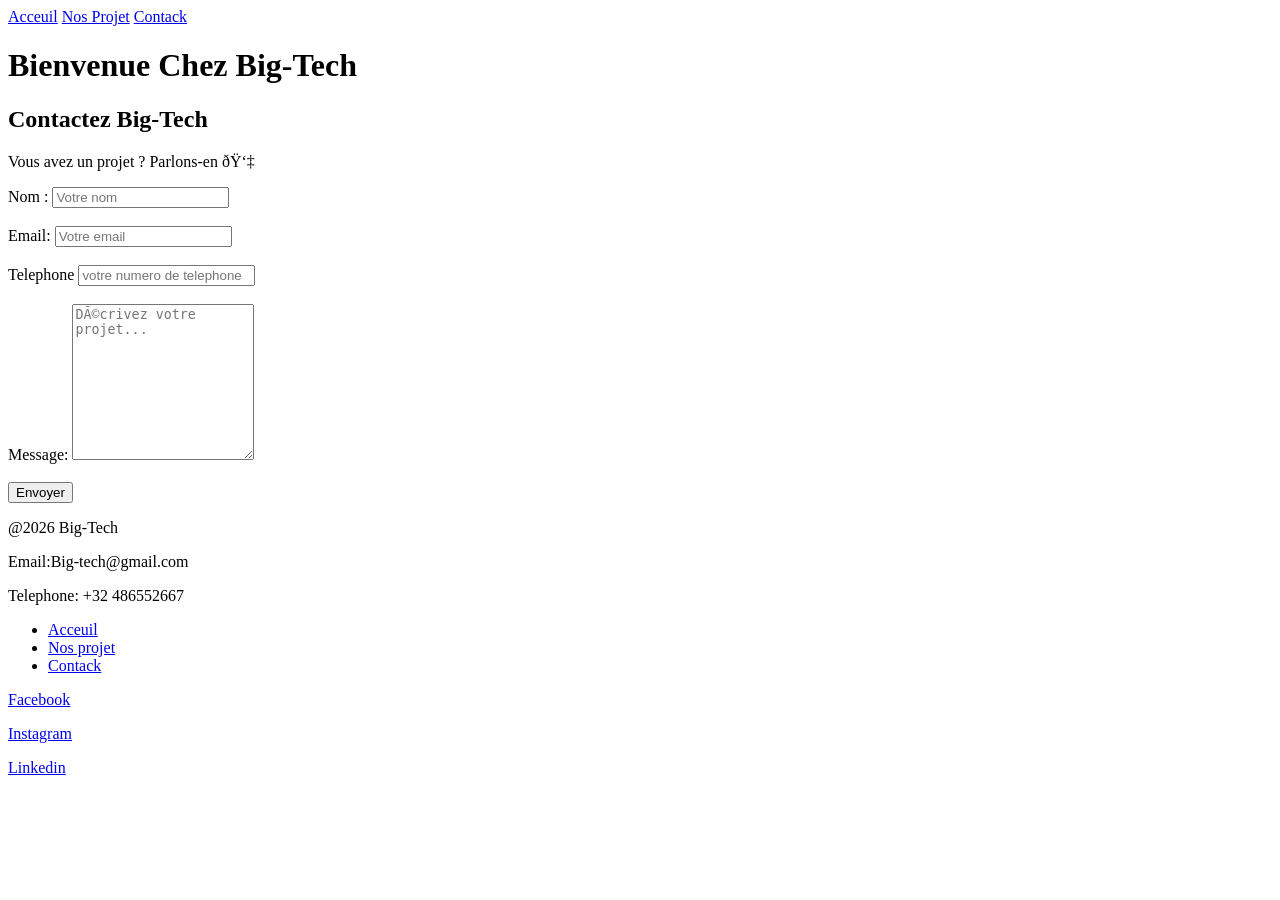
==== contack.html @ fbffde62 "Add files via upload" ====
<!DOCTYPE html>
<html>
    <head>
        <meta charset="UFT-8">
        <title>Big-Tech-Contack</title>
        <link rel="stylesheet" href="css/style.css">
    </head>
    <body>
        <nav>
            <a href="index.html">Acceuil</a>
            <a href="projet.html">Nos Projet</a>
            <a href="contack.html">Contack</a>
        </nav>
        <h1 class="box">Bienvenue Chez Big-Tech</h1>
        <header>
        <h2>Contactez Big-Tech</h2>
        <p>Vous avez un projet ? Parlons-en 👇</p>
        </header>

        <section class="forme1">
            <form>
                <label>Nom :</label>
                <input type="text" placeholder="Votre nom" required><br><br>

                <label>Email:</label>
                <input type="text" placeholder="Votre email" required><br><br>

                <label>Telephone</label>
                <input type="text" placeholder="votre numero de telephone"required><br><br>

                <label>Message:</label>
                <textarea placeholder="Décrivez votre projet..." rows="10" required></textarea><br><br>

                <button type="submit">Envoyer</button>



            </form>
        </section>

          <footer>
        <div class="footer-container">

        <div class="left">
            <p>@2026 Big-Tech</p>
            <p>Email:Big-tech@gmail.com</p>
            <P>Telephone: +32 486552667</P>
        </div>

            <ul class="center">
                <li><a href="index.html">Acceuil</a></li>
                <li><a href="projet.html">Nos projet</a></li>
                <li><a href="contack.html">Contack</a></li>
            </ul>

        <div class="p">
            <p><a href="#">Facebook</a></p>
            <p><a href="#">Instagram</a></p>
            <p><a href="#">Linkedin</a></p>
        </div>
    </div>


         </footer>

    </body>
  
</html>
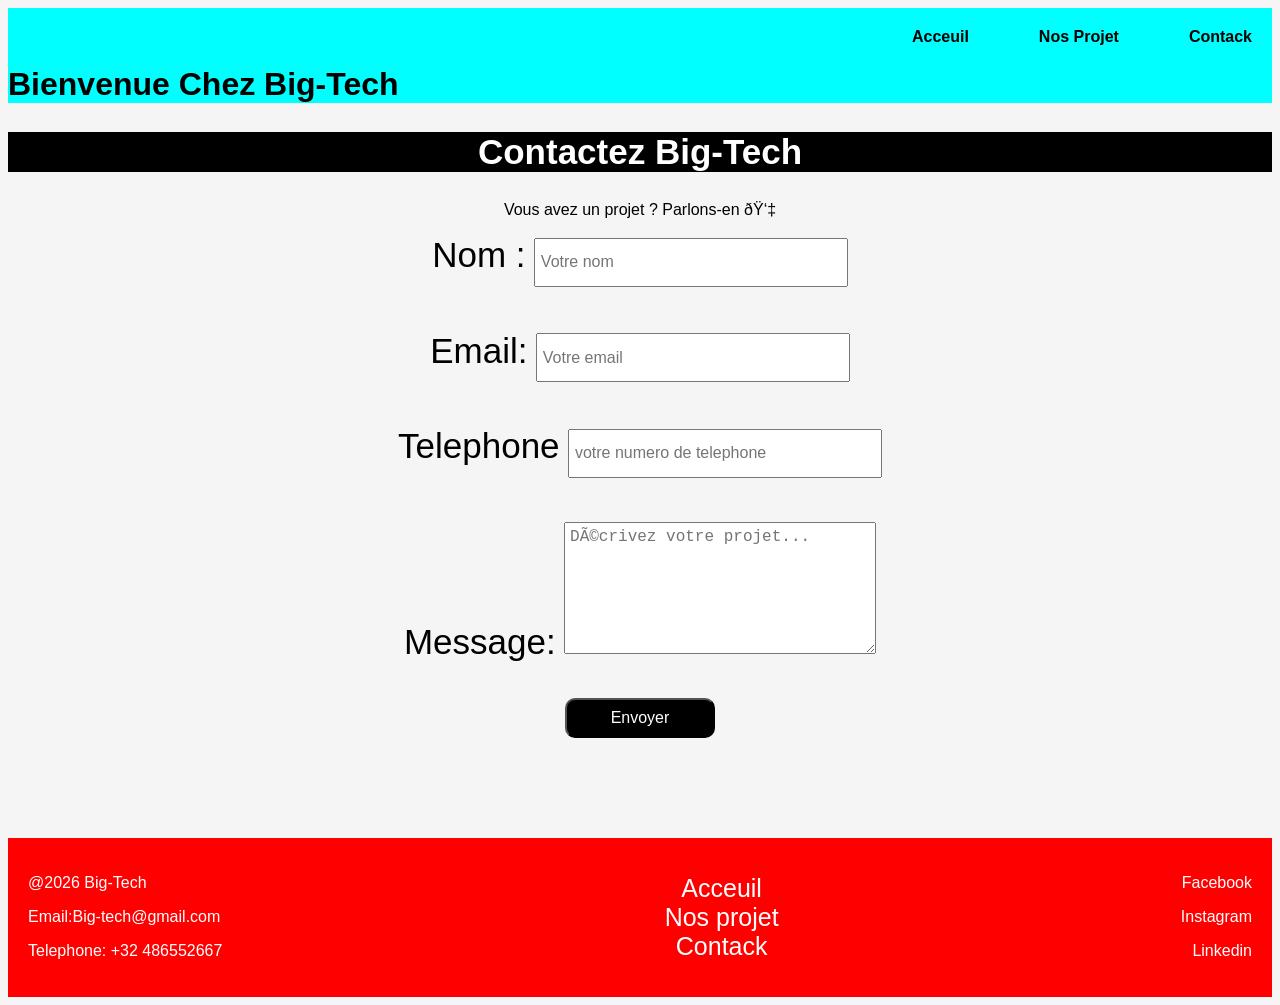
==== commit a5d05c1c: "Update contack.html" ====
--- a/contack.html
+++ b/contack.html
@@ -3,7 +3,7 @@
     <head>
         <meta charset="UFT-8">
         <title>Big-Tech-Contack</title>
-        <link rel="stylesheet" href="css/style.css">
+        <link rel="stylesheet" href="style.css">
     </head>
     <body>
         <nav>
@@ -65,4 +65,4 @@
 
     </body>
   
-</html>+</html>
--- a/style.css
+++ b/style.css
@@ -0,0 +1,167 @@
+body{
+    background-color:whitesmoke;
+    text-align: center;
+    font-family:Arial, Helvetica, sans-serif;
+
+}
+
+nav{
+    display:flex;
+    justify-content: flex-end;
+    background-color:aqua;
+    padding:20px;
+    gap:20px;
+}
+nav a{
+    text-decoration: none;
+    color:black;
+    font-weight: bold;
+    margin-left: 50px;
+}
+
+na a:hover{
+    color:blue;
+}
+.box{
+    text-align: left;
+    margin:0px;
+    background-color:aqua;
+}
+.index{
+    display:flex;
+    justify-content: space-between;
+    text-align:left;
+    font-family: Arial, Helvetica, sans-serif;
+    font-size:20px;
+}
+h2{
+    color:white;
+    font-size:35px;
+    background-color: black;
+}
+.index1{
+    display:flex;
+    text-align:left;
+    font-family: bold;
+    font-size:20px;
+}
+li{
+    color:red;
+    font-size:25px;
+}
+.im{
+    margin-left:auto;
+    text-align: center;
+}
+.im img{
+    display:block;
+    width: 450px;
+}
+    
+
+
+footer{
+    background-color:red;
+    color:white;
+}
+
+.left{
+    text-align:left;
+}
+
+.center{
+    text-align:center;
+    
+}
+
+.p{
+    text-align:right;
+}
+
+a{
+    text-decoration: none;
+    color:white;
+}
+
+a:hover{
+    color:yellow;
+
+}
+.footer-container{
+    display:flex;
+    justify-content:space-between;
+    align-itms:center;
+}
+.forme1{
+    font-size:30px;
+}
+button{
+    border-radius: 10px;
+}
+button:hover{
+    color:blue;
+}
+label{
+    font-size:35px;
+}
+
+input{
+    width: 300px;
+    height:35px;
+    margin-bottom:10px;
+    padding:5px;
+    font-size:16px;
+}
+
+textarea{
+    width:300px;
+    height:120px;
+    padding:5px;
+    font-size:16px;
+}
+
+button{
+    width:150px;
+    height:40px;
+    font-size:16px;
+    background-color:black;
+    color:white;
+    border-reduis:8px;
+    cursor:pointer;
+}
+button{
+    margin-bottom: 40px;
+}
+
+button:hover{
+    background-color:blue;
+}
+from{
+    text-align:center;
+}
+
+footer{
+    margin-top:60px;
+    padding:20px;
+}
+
+.galerie{
+    display:grid;
+    grid-template-columns: 1fr 1fr;
+    gap:20px;
+}
+.galerie img{
+    width:100%;
+    border:3px solid black;
+    border-radius:10px;
+    transition:0.3S
+}
+
+.galerie img:hover{
+    filter:brightness(1.3);
+}
+figcaption{
+    font-size:35px;
+    margin-top:10px;
+    font-family: bold;
+}
